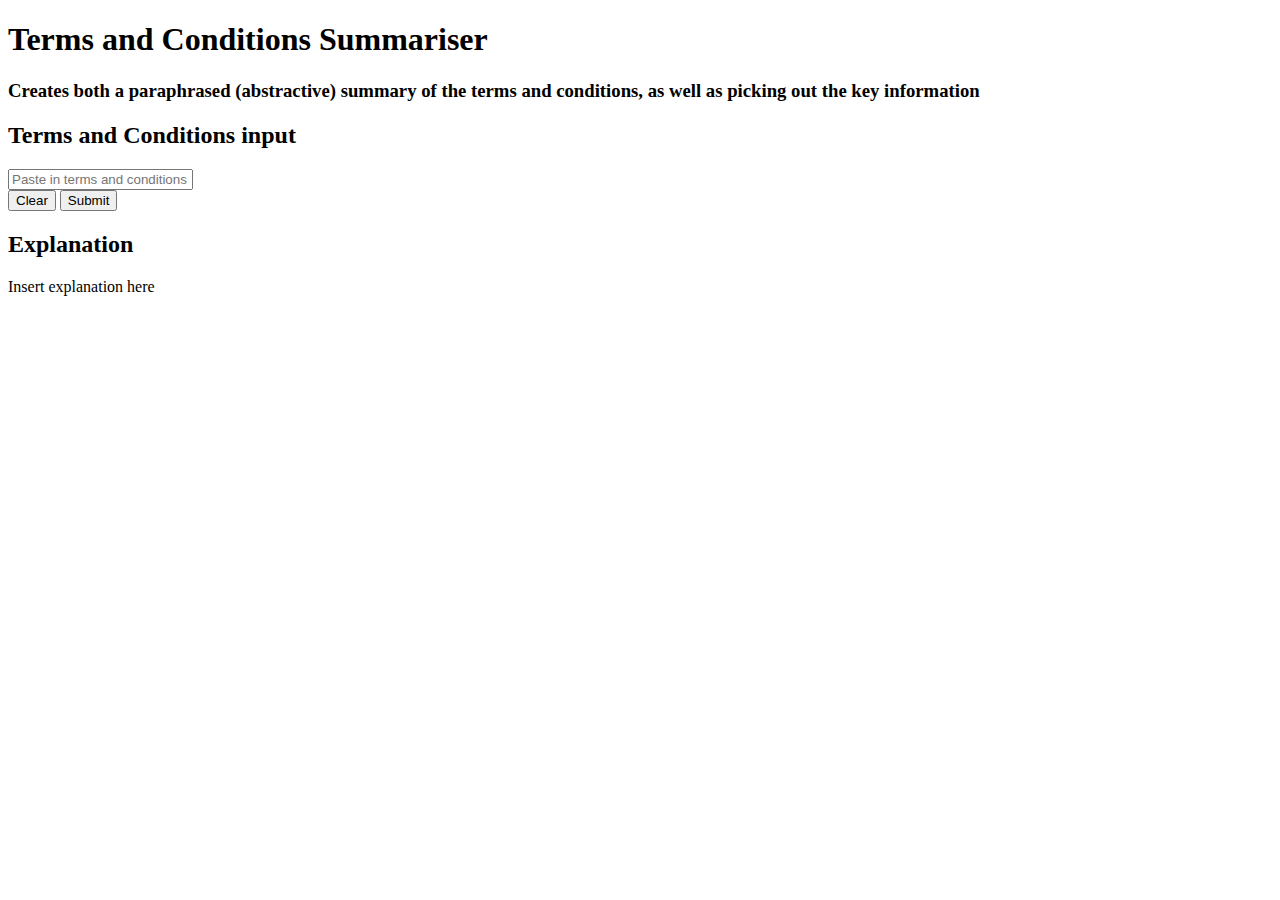
==== templates/index.html @ a20138a5 "first commit" ====
<!DOCTYPE html>
<html>
    <head>
        <meta charset="utf-8">
        <title>T&C Summariser</title>
        <link rel="stylesheet" href="static/styles.css">
    </head>
    <body>
        <h1>
            Terms and Conditions Summariser
        </h1>
        <h3>
            Creates both a paraphrased (abstractive) summary of the terms and conditions, as well as picking out the key information
        </h3>
        <div class="flex-container">
            <div class="form">
                <form action="/summary" method="post" autocomplete="off">
                    <label for="text">
                        <h2>Terms and Conditions input</h2>
                    </label>
                    <input type="text" id="text" name="text" placeholder="Paste in terms and conditions here"><br>
                    <input type="reset" value="Clear">
                    <input type="submit" value="Submit">
                </form>
            </div>
            <div class="explanation">
                <h2>
                    Explanation
                </h2>
                <p>
                    Insert explanation here
                </p>
            </div>
        </div>
    </body>
</html>
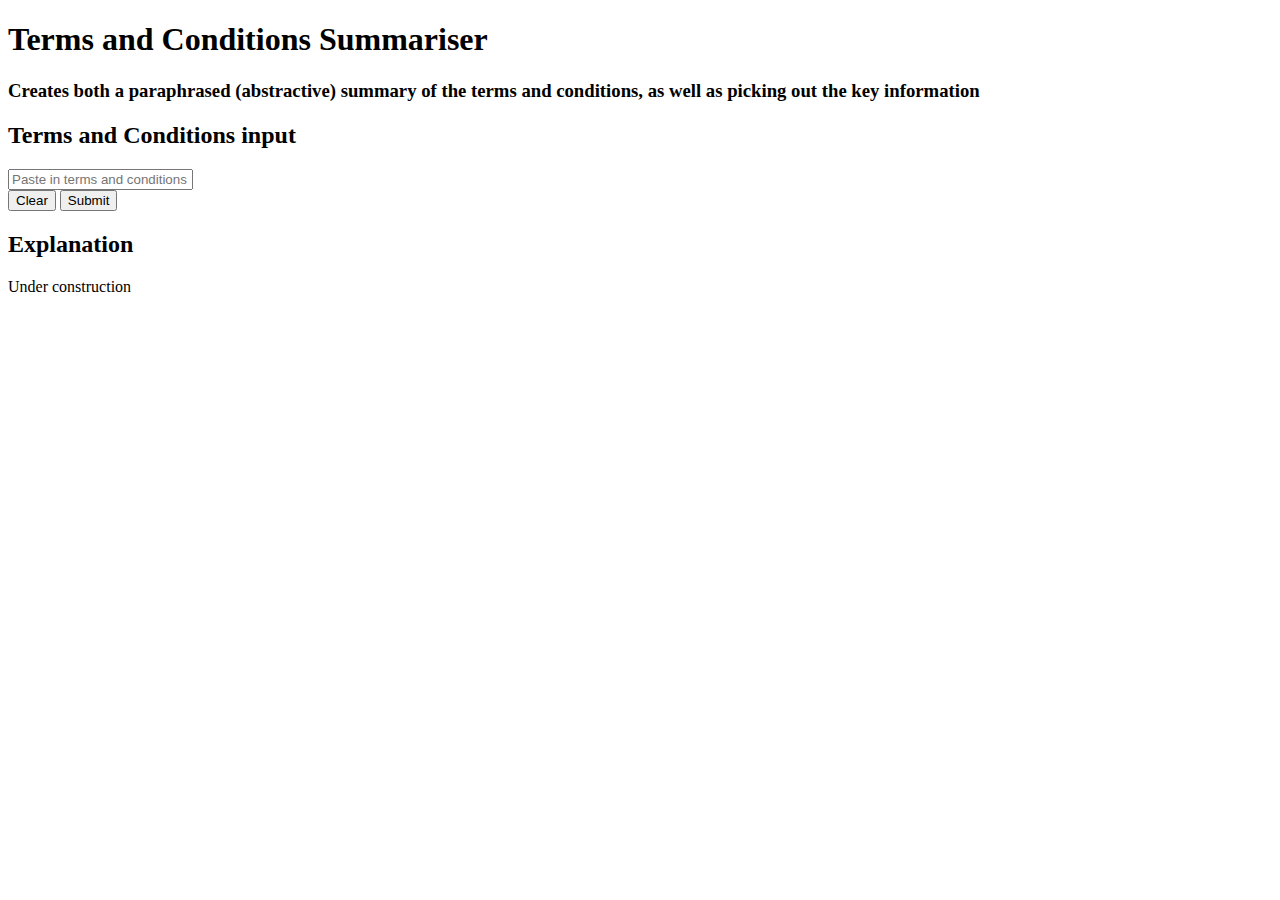
==== commit 7ff8bbb0: "changed in progress messages" ====
--- a/templates/index.html
+++ b/templates/index.html
@@ -28,7 +28,7 @@
                     Explanation
                 </h2>
                 <p>
-                    Insert explanation here
+                    Under construction
                 </p>
             </div>
         </div>
